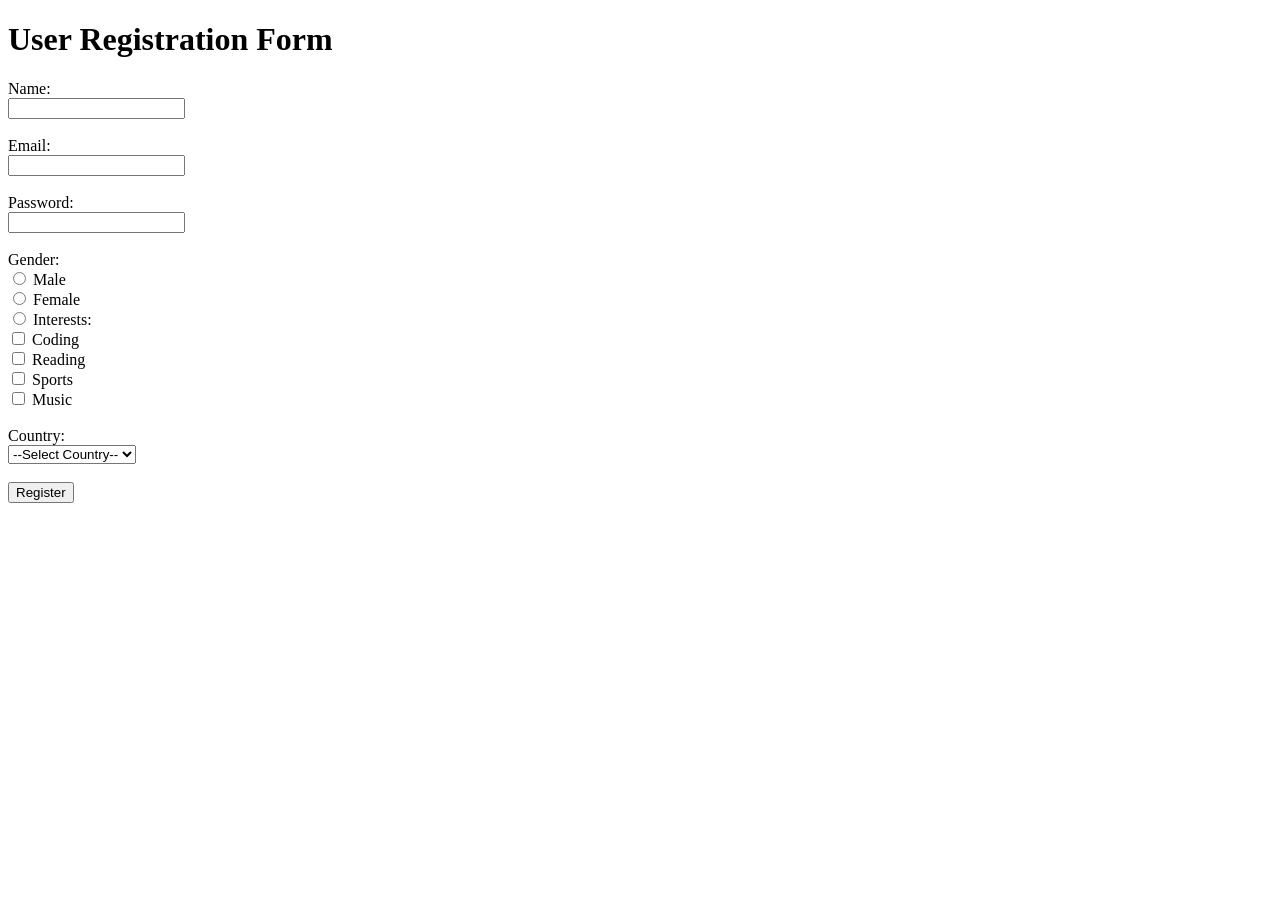
==== form.html @ 4b883958 "form created" ====
<!DOCTYPE html>
<html lang="en">
<head>
    <meta charset="UTF-8">
    <title>Registration Form</title>
</head>
<body>

    <h1>User Registration Form</h1>

    <form>
       
        <label for="name">Name:</label><br>
        <input type="text" id="name" name="name" required><br><br>

    
        <label for="email">Email:</label><br>
        <input type="email" id="email" name="email" required><br><br>

    
        <label for="password">Password:</label><br>
        <input type="password" id="password" name="password" required><br><br>

    
        <label>Gender:</label><br>
        <input type="radio" id="male" name="gender" value="Male">
        <label for="male">Male</label><br>
        <input type="radio" id="female" name="gender" value="Female">
        <label for="female">Female</label><br>
        <input type="radio" id="other" name="gender" value="Other">
    

     
        <label>Interests:</label><br>
        <input type="checkbox" id="coding" name="interests[]" value="Coding">
        <label for="coding">Coding</label><br>
        <input type="checkbox" id="reading" name="interests[]" value="Reading">
        <label for="reading">Reading</label><br>
        <input type="checkbox" id="sports" name="interests[]" value="Sports">
        <label for="sports">Sports</label><br>
        <input type="checkbox" id="music" name="interests[]" value="Music">
        <label for="music">Music</label><br><br>

   
        <label for="country">Country:</label><br>
        <select id="country" name="country">
            <option value="">--Select Country--</option>
            <option value="Tanzania">Tanzania</option>
            <option value="Kenya">Kenya</option>
            <option value="Uganda">Uganda</option>
            <option value="Rwanda">Rwanda</option>
           
        </select><br><br>

    
        <button type="submit">Register</button>
    </form>

</body>
</html>
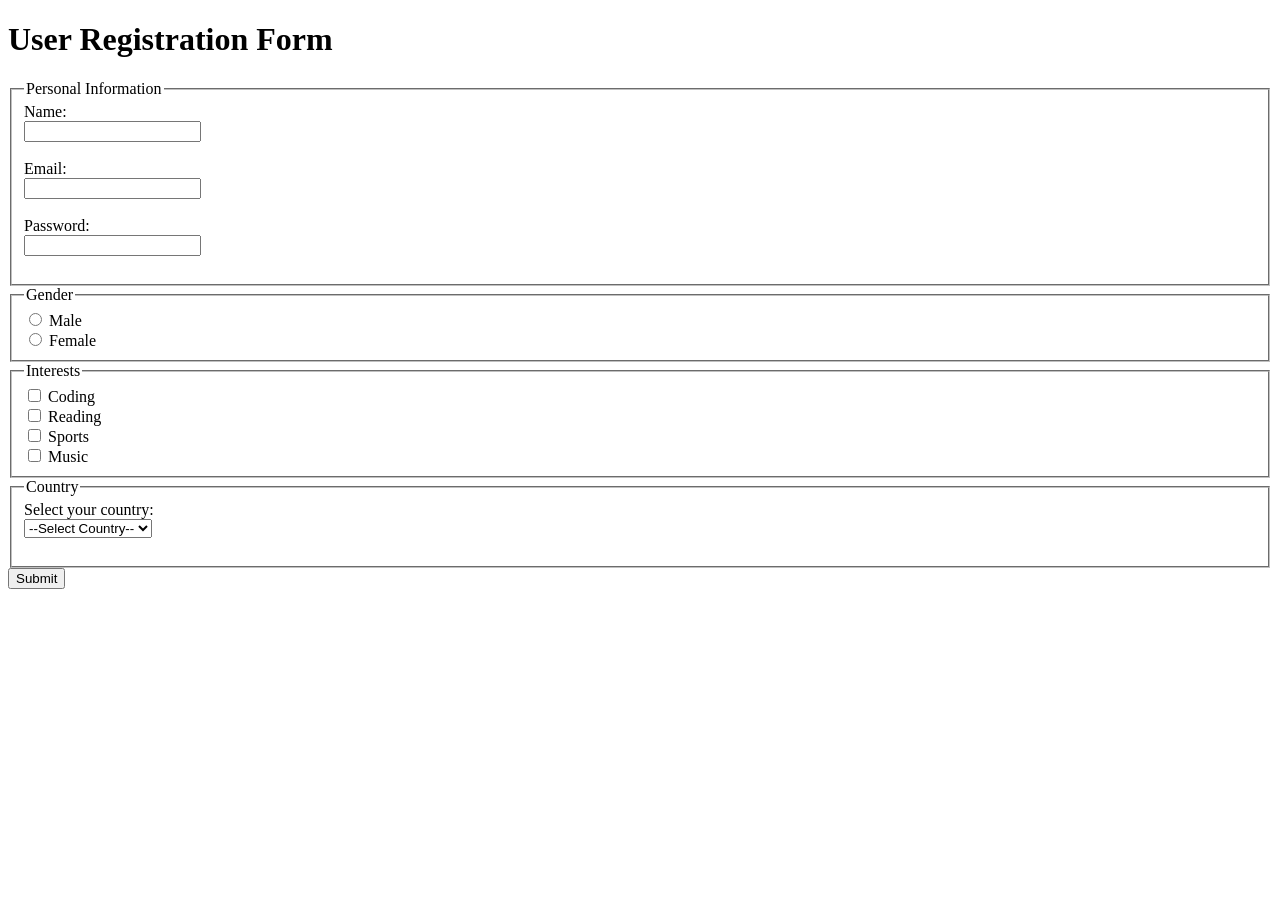
==== commit 9af5a117: "new changes" ====
--- a/form.html
+++ b/form.html
@@ -9,51 +9,70 @@
     <h1>User Registration Form</h1>
 
     <form>
+
+      
+        <fieldset>
+            <legend>Personal Information</legend>
+
+            <label for="name">Name:</label><br>
+            <input type="text" id="name" name="name" required><br><br>
+
+            <label for="email">Email:</label><br>
+            <input type="email" id="email" name="email" required><br><br>
+
+            <label for="password">Password:</label><br>
+            <input type="password" id="password" name="password" required><br><br>
+        </fieldset>
+
+      
+        <fieldset>
+            <legend>Gender</legend>
+
+            <input type="radio" id="male" name="gender" value="Male">
+            <label for="male">Male</label><br>
+
+            <input type="radio" id="female" name="gender" value="Female">
+            <label for="female">Female</label><br>
+
+      
+            
+        </fieldset>
+
        
-        <label for="name">Name:</label><br>
-        <input type="text" id="name" name="name" required><br><br>
+        <fieldset>
+            <legend>Interests</legend>
 
-    
-        <label for="email">Email:</label><br>
-        <input type="email" id="email" name="email" required><br><br>
+            <input type="checkbox" id="coding" name="interests[]" value="Coding">
+            <label for="coding">Coding</label><br>
 
-    
-        <label for="password">Password:</label><br>
-        <input type="password" id="password" name="password" required><br><br>
+            <input type="checkbox" id="reading" name="interests[]" value="Reading">
+            <label for="reading">Reading</label><br>
 
-    
-        <label>Gender:</label><br>
-        <input type="radio" id="male" name="gender" value="Male">
-        <label for="male">Male</label><br>
-        <input type="radio" id="female" name="gender" value="Female">
-        <label for="female">Female</label><br>
-        <input type="radio" id="other" name="gender" value="Other">
-    
+            <input type="checkbox" id="sports" name="interests[]" value="Sports">
+            <label for="sports">Sports</label><br>
 
-     
-        <label>Interests:</label><br>
-        <input type="checkbox" id="coding" name="interests[]" value="Coding">
-        <label for="coding">Coding</label><br>
-        <input type="checkbox" id="reading" name="interests[]" value="Reading">
-        <label for="reading">Reading</label><br>
-        <input type="checkbox" id="sports" name="interests[]" value="Sports">
-        <label for="sports">Sports</label><br>
-        <input type="checkbox" id="music" name="interests[]" value="Music">
-        <label for="music">Music</label><br><br>
+            <input type="checkbox" id="music" name="interests[]" value="Music">
+            <label for="music">Music</label><br>
+        </fieldset>
 
-   
-        <label for="country">Country:</label><br>
-        <select id="country" name="country">
-            <option value="">--Select Country--</option>
-            <option value="Tanzania">Tanzania</option>
-            <option value="Kenya">Kenya</option>
-            <option value="Uganda">Uganda</option>
-            <option value="Rwanda">Rwanda</option>
-           
-        </select><br><br>
 
-    
-        <button type="submit">Register</button>
+        <fieldset>
+            <legend>Country</legend>
+
+            <label for="country">Select your country:</label><br>
+            <select id="country" name="country" required>
+                <option value="">--Select Country--</option>
+                <option value="Tanzania">Tanzania</option>
+                <option value="Kenya">Kenya</option>
+                <option value="Uganda">Uganda</option>
+                <option value="Rwanda">Rwanda</option>
+            
+            </select><br><br>
+        </fieldset>
+
+      
+        <button type="submit">Submit</button>
+
     </form>
 
 </body>
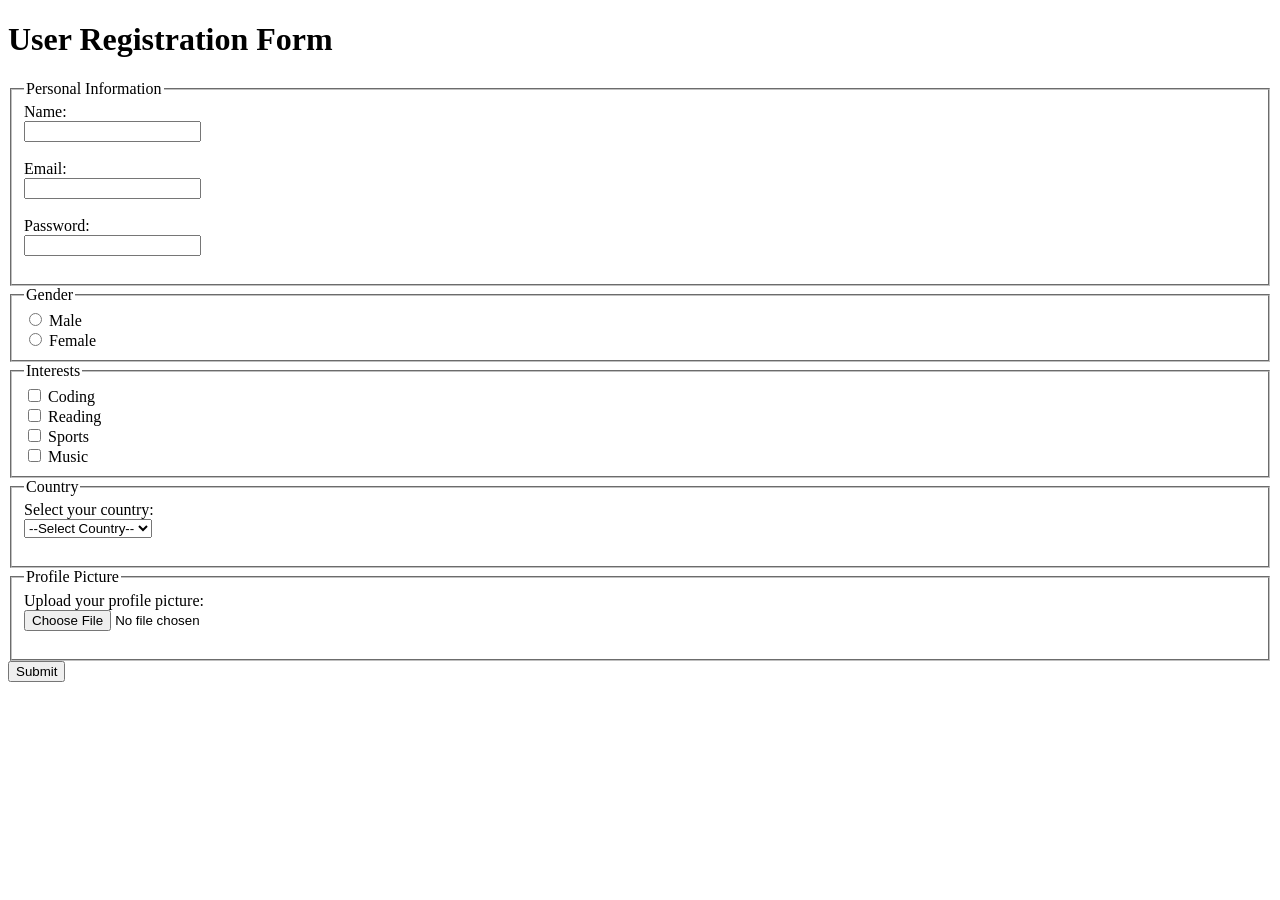
==== commit 09fbb5d2: "add profile picture" ====
--- a/form.html
+++ b/form.html
@@ -1,79 +1,87 @@
 <!DOCTYPE html>
 <html lang="en">
-<head>
-    <meta charset="UTF-8">
+  <head>
+    <meta charset="UTF-8" />
     <title>Registration Form</title>
-</head>
-<body>
-
+  </head>
+  <body>
     <h1>User Registration Form</h1>
 
-    <form>
+    <form enctype="multipart/form-data">
+      <fieldset>
+        <legend>Personal Information</legend>
 
-      
-        <fieldset>
-            <legend>Personal Information</legend>
+        <label for="name">Name:</label><br />
+        <input type="text" id="name" name="name" required /><br /><br />
 
-            <label for="name">Name:</label><br>
-            <input type="text" id="name" name="name" required><br><br>
+        <label for="email">Email:</label><br />
+        <input type="email" id="email" name="email" required /><br /><br />
 
-            <label for="email">Email:</label><br>
-            <input type="email" id="email" name="email" required><br><br>
+        <label for="password">Password:</label><br />
+        <input
+          type="password"
+          id="password"
+          name="password"
+          required
+        /><br /><br />
+      </fieldset>
 
-            <label for="password">Password:</label><br>
-            <input type="password" id="password" name="password" required><br><br>
-        </fieldset>
+      <fieldset>
+        <legend>Gender</legend>
 
-      
-        <fieldset>
-            <legend>Gender</legend>
+        <input type="radio" id="male" name="gender" value="Male" />
+        <label for="male">Male</label><br />
 
-            <input type="radio" id="male" name="gender" value="Male">
-            <label for="male">Male</label><br>
+        <input type="radio" id="female" name="gender" value="Female" />
+        <label for="female">Female</label><br />
+      </fieldset>
 
-            <input type="radio" id="female" name="gender" value="Female">
-            <label for="female">Female</label><br>
+      <fieldset>
+        <legend>Interests</legend>
 
-      
-            
-        </fieldset>
+        <input type="checkbox" id="coding" name="interests[]" value="Coding" />
+        <label for="coding">Coding</label><br />
 
-       
-        <fieldset>
-            <legend>Interests</legend>
+        <input
+          type="checkbox"
+          id="reading"
+          name="interests[]"
+          value="Reading"
+        />
+        <label for="reading">Reading</label><br />
 
-            <input type="checkbox" id="coding" name="interests[]" value="Coding">
-            <label for="coding">Coding</label><br>
+        <input type="checkbox" id="sports" name="interests[]" value="Sports" />
+        <label for="sports">Sports</label><br />
 
-            <input type="checkbox" id="reading" name="interests[]" value="Reading">
-            <label for="reading">Reading</label><br>
+        <input type="checkbox" id="music" name="interests[]" value="Music" />
+        <label for="music">Music</label><br />
+      </fieldset>
 
-            <input type="checkbox" id="sports" name="interests[]" value="Sports">
-            <label for="sports">Sports</label><br>
+      <fieldset>
+        <legend>Country</legend>
 
-            <input type="checkbox" id="music" name="interests[]" value="Music">
-            <label for="music">Music</label><br>
-        </fieldset>
+        <label for="country">Select your country:</label><br />
+        <select id="country" name="country" required>
+          <option value="">--Select Country--</option>
+          <option value="Tanzania">Tanzania</option>
+          <option value="Kenya">Kenya</option>
+          <option value="Uganda">Uganda</option>
+          <option value="Rwanda">Rwanda</option></select
+        ><br /><br />
+      </fieldset>
+      <fieldset>
+        <legend>Profile Picture</legend>
 
+        <label for="profilePic">Upload your profile picture:</label><br />
+        <input
+          type="file"
+          id="profilePic"
+          name="profilePic"
+          accept="image/*"
+        /><br /><br />
+      </fieldset>
 
-        <fieldset>
-            <legend>Country</legend>
-
-            <label for="country">Select your country:</label><br>
-            <select id="country" name="country" required>
-                <option value="">--Select Country--</option>
-                <option value="Tanzania">Tanzania</option>
-                <option value="Kenya">Kenya</option>
-                <option value="Uganda">Uganda</option>
-                <option value="Rwanda">Rwanda</option>
-            
-            </select><br><br>
-        </fieldset>
-
-      
-        <button type="submit">Submit</button>
-
+      <button type="submit">Submit</button>
     </form>
-
-</body>
+  </body>
 </html>
